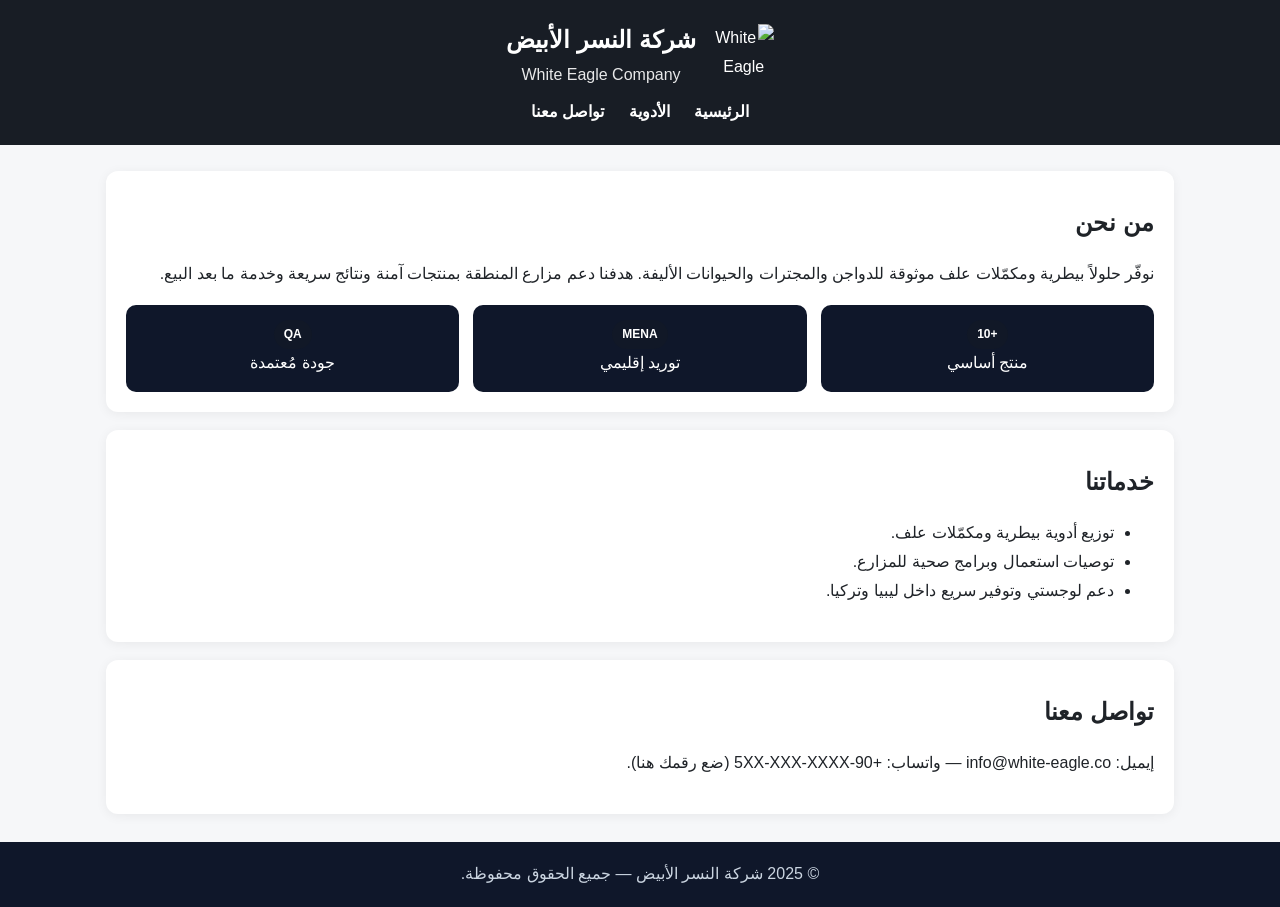
==== index.html @ 993c802b "Add files via upload Add White Eagle Company website files Initial commit: index.html, medicines.ht" ====
<!doctype html><html lang="ar" dir="rtl"><head>
<meta charset="utf-8"><meta name="viewport" content="width=device-width,initial-scale=1">
<title>شركة النسر الأبيض</title>
<link rel="stylesheet" href="styles.css">
</head><body>
<header>
  <div class="hero">
    <img src="images/logo.jpg" alt="White Eagle">
    <div>
      <div style="font-size:24px;font-weight:800">شركة النسر الأبيض</div>
      <div style="opacity:.9">White Eagle Company</div>
    </div>
  </div>
  <nav style="margin-top:8px">
    <a href="index.html">الرئيسية</a>
    <a href="medicines.html">الأدوية</a>
    <a href="#contact">تواصل معنا</a>
  </nav>
</header>

<main class="container">
  <section class="section">
    <h2>من نحن</h2>
    <p>نوفّر حلولاً بيطرية ومكمّلات علف موثوقة للدواجن والمجترات والحيوانات الأليفة. 
    هدفنا دعم مزارع المنطقة بمنتجات آمنة ونتائج سريعة وخدمة ما بعد البيع.</p>
    <div class="grid">
      <div class="kpi"><div class="badge">+10</div><div>منتج أساسي</div></div>
      <div class="kpi"><div class="badge">MENA</div><div>توريد إقليمي</div></div>
      <div class="kpi"><div class="badge">QA</div><div>جودة مُعتمدة</div></div>
    </div>
  </section>

  <section class="section">
    <h2>خدماتنا</h2>
    <ul>
      <li>توزيع أدوية بيطرية ومكمّلات علف.</li>
      <li>توصيات استعمال وبرامج صحية للمزارع.</li>
      <li>دعم لوجستي وتوفير سريع داخل ليبيا وتركيا.</li>
    </ul>
  </section>

  <section id="contact" class="section">
    <h2>تواصل معنا</h2>
    <p>إيميل: info@white-eagle.co — واتساب: +90-5XX-XXX-XXXX (ضع رقمك هنا).</p>
  </section>
</main>

<footer>© 2025 شركة النسر الأبيض — جميع الحقوق محفوظة.</footer>
</body></html>
---- styles.css ----
*{box-sizing:border-box}
body{margin:0;font-family:Segoe UI,Tahoma,Arial,sans-serif;background:#f6f7f9;color:#1f2328;line-height:1.8;direction:rtl}
header{background:#181d25;color:#fff;padding:18px 12px;text-align:center}
header img{width:60px;height:60px;border-radius:8px;object-fit:cover}
nav a{color:#fff;text-decoration:none;margin:0 10px;font-weight:600}
.container{max-width:1100px;margin:26px auto;padding:0 16px}
h1,h2{margin:10px 0 16px}
.hero{display:flex;gap:18px;align-items:center;justify-content:center;flex-wrap:wrap}
.section{background:#fff;border-radius:12px;padding:20px;box-shadow:0 2px 12px rgba(0,0,0,.06);margin:18px 0}
.grid{display:grid;grid-template-columns:repeat(auto-fit,minmax(240px,1fr));gap:14px}
.kpi{text-align:center;background:#0f172a;color:#fff;border-radius:10px;padding:14px}
footer{background:#0f172a;color:#cbd5e1;text-align:center;padding:18px;margin-top:28px}
.table{width:100%;border-collapse:collapse}
.table th,.table td{border:1px solid #e5e7eb;padding:10px;vertical-align:top}
.table th{background:#f1f5f9}
.table img{width:80px;height:80px;object-fit:contain;border-radius:6px;background:#fff}
.badge{display:inline-block;background:#111827;color:#fff;font-weight:600;border-radius:999px;padding:4px 10px;font-size:12px}
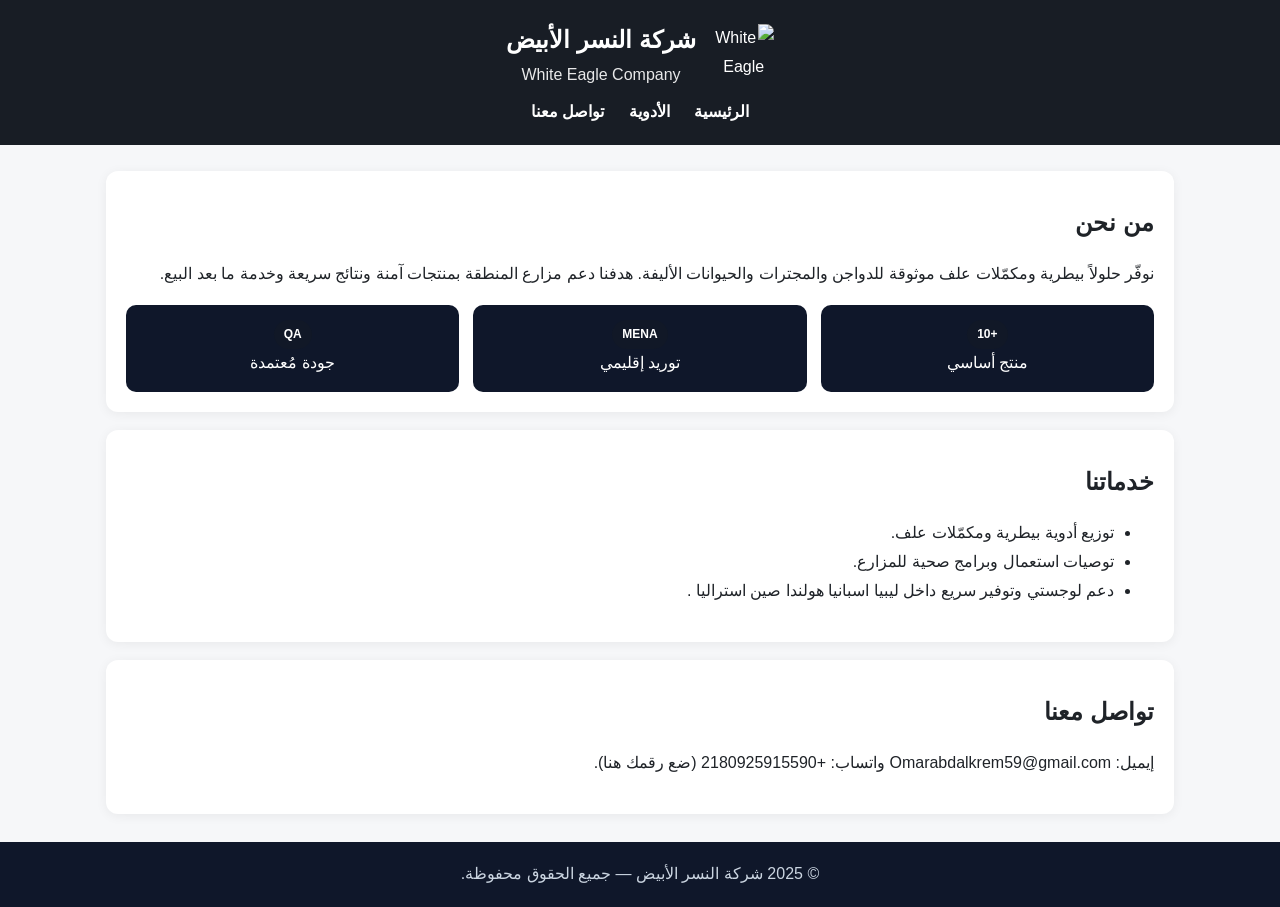
==== commit 8870505d: "update" ====
--- a/index.html
+++ b/index.html
@@ -35,13 +35,13 @@
     <ul>
       <li>توزيع أدوية بيطرية ومكمّلات علف.</li>
       <li>توصيات استعمال وبرامج صحية للمزارع.</li>
-      <li>دعم لوجستي وتوفير سريع داخل ليبيا وتركيا.</li>
+      <li>دعم لوجستي وتوفير سريع داخل ليبيا اسبانيا  هولندا صين استراليا .</li>
     </ul>
   </section>
 
   <section id="contact" class="section">
     <h2>تواصل معنا</h2>
-    <p>إيميل: info@white-eagle.co — واتساب: +90-5XX-XXX-XXXX (ضع رقمك هنا).</p>
+    <p>إيميل: Omarabdalkrem59@gmail.com  واتساب: +2180925915590 (ضع رقمك هنا).</p>
   </section>
 </main>
 
